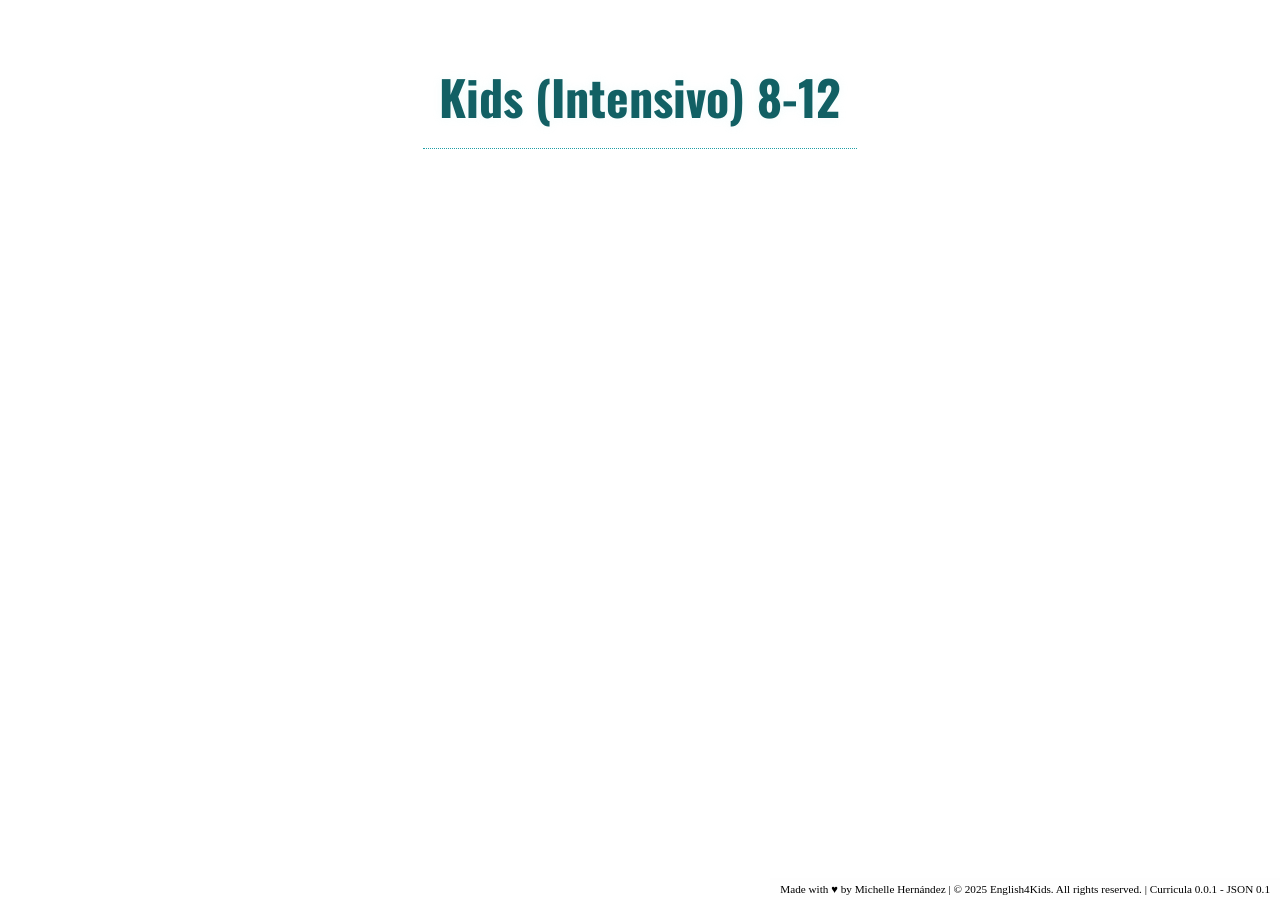
==== InteractiveCurriculaTest.html @ c6eb5cb0 "Add files via upload" ====
<!doctype html>
<html lang="en">
  <head>
    <meta charset="UTF-8" />
    <meta name="viewport" content="width=device-width, initial-scale=1.0" />
    <title>Interactive Curriculum Test</title>
    <link rel="stylesheet" href="InteractiveCurriculaTest.css" />
    <link rel="preconnect" href="https://fonts.googleapis.com" />
    <link rel="preconnect" href="https://fonts.gstatic.com" crossorigin="" />
    <link
      href="https://fonts.googleapis.com/css2?family=Oswald:wght@200..700&amp;family=Roboto+Flex:opsz,wght@8..144,100..1000&amp;family=Roboto+Serif:ital,opsz,wght@0,8..144,100..900;1,8..144,100..900&amp;display=swap"
      rel="stylesheet"
    />
  </head>
  <body>
    <div class="MainContainer">
      <h2 class="SyllabusTitle">Kids (Intensivo) 8-12</h2>
      <div class="levels-container expanded">
        <div class="levels-grid" id="levelsGrid">
          <!-- <button class="level-btn" data-level="0" onclick="opentopics()">
              Level 0
            </button>
            <button class="level-btn" data-level="1" onclick="opentopics()">
              Level 1
            </button>
            <button class="level-btn" data-level="2" onclick="opentopics()">
              Level 2
            </button>
            <button class="level-btn" data-level="3" onclick="opentopics()">
              Level 3
            </button>
            <button class="level-btn" data-level="4" onclick="opentopics()">
              Level 4
            </button>
            <button class="level-btn" data-level="5" onclick="opentopics()">
              Level 5
            </button>
            <button class="level-btn" data-level="6" onclick="opentopics()">
              Level 6
            </button>
            <button class="level-btn" data-level="7" onclick="opentopics()">
              Level 7
            </button>
            <button class="level-btn" data-level="8" onclick="opentopics()">
              Level 8
            </button>
            <button class="level-btn" data-level="9" onclick="opentopics()">
              Level 9
            </button>
            <button class="level-btn" data-level="10" onclick="opentopics()">
              Level 10
            </button>
            <button class="level-btn" data-level="11" onclick="opentopics()">
              Level 11
            </button>
            <button class="level-btn" data-level="12" onclick="opentopics()">
              Level 12
            </button> -->
        </div>

        <div class="Topics hidden" id="Topics">
          <!-- <h2 class="LevelTitle">Level #</h2>
            <div class="topicsSpace">
              <table>
                <tbody>
                  <tr>
                    <td
                      style="
                        font-family: Verdana;
                        border-bottom: 1px dotted #dcf8fa;
                        text-align: left;
                        padding: 1rem 0 0.2rem 10%;
                        font-size: 0.95rem;
                        font-weight: 600;
                        color: #126064;
                      "
                      align="left"
                    >
                      &#9989; Información Personal
                    </td>
                  </tr>
                  <tr>
                    <td
                      style="
                        font-family: Verdana;
                        font-weight: 500;
                        text-align: left;
                        padding: 0.3rem 0 1rem 20%;
                        border-bottom: 1px dotted #dcf8fa;
                        color: #044043;
                        font-size: 0.85rem;
                      "
                      align="left"
                    >
                      Hablar de sí mismo mencionando nombre, edad, gustos y
                      familia de manera natural.<br />
                    </td>
                  </tr>
                  <tr>
                    <td
                      style="
                        font-family: Verdana;
                        border-bottom: 1px dotted #dcf8fa;
                        text-align: left;
                        padding: 1rem 0 0.2rem 10%;
                        font-size: 0.95rem;
                        font-weight: 600;
                        color: #126064;
                      "
                      align="left"
                    >
                      &#9989; Vocabulario General/ Preguntas Básicas
                    </td>
                  </tr>
                  <tr>
                    <td
                      style="
                        font-family: Verdana;
                        font-weight: 500;
                        text-align: left;
                        padding: 0.3rem 0 1rem 20%;
                        border-bottom: 1px dotted #dcf8fa;
                        color: #044043;
                        font-size: 0.85rem;
                      "
                      align="left"
                    >
                      Ampliar palabras y expresiones para describir cosas y
                      hacer preguntas simples.<br />(What is your name? → ¿Cuál
                      es tu nombre?).
                    </td>
                  </tr>
                  <tr>
                    <td
                      style="
                        font-family: Verdana;
                        border-bottom: 1px dotted #dcf8fa;
                        text-align: left;
                        padding: 1rem 0 0.2rem 10%;
                        font-size: 0.95rem;
                        font-weight: 600;
                        color: #126064;
                      "
                      align="left"
                    >
                      &#9989; Verbo ser/estar (1ra persona)
                    </td>
                  </tr>
                  <tr>
                    <td
                      style="
                        font-family: Verdana;
                        font-weight: 500;
                        text-align: left;
                        padding: 0.3rem 0 1rem 20%;
                        border-bottom: 1px dotted #dcf8fa;
                        color: #044043;
                        font-size: 0.85rem;
                      "
                      align="left"
                    >
                      Hablar de uno mismo usando “am” para describirse o indicar
                      estados.<br />(I am happy → Estoy feliz).
                    </td>
                  </tr>
                </tbody>
              </table>
            </div>
            <button class="closeTopics" onclick="closeTopics()">X</button>
          </div> -->
        </div>
      </div>
    </div>
    <footer>
      Made with ♥ by Michelle Hernández | 
      © 2025 English4Kids. All rights reserved. | 
      <span id="version"></span>
    </footer>

    <script src="InteractiveCurriculaTest.js"></script>
    <script src="https://gleitz.github.io/midi-js-soundfonts/FluidR3_GM/kalimba-mp3.js"></script>
    <script>
      const NOTES = [
        "G4",
        "Ab4",
        "Bb4",
        "C5",
        "Db5",
        "Eb5",
        "F5",
        "G5",
        "Ab5",
        "Bb5",
        "C6",
        "Db6",
        "Eb6",
      ];

      function assignSoundsToLevels() {
        const buttons = document.querySelectorAll(".level-btn");
        const soundData = MIDI.Soundfont.kalimba;

        const totalButtons = buttons.length;
        const totalNotes = NOTES.length;

        buttons.forEach((btn, index) => {
          // Asignación de sonido: el último botón siempre recibe la última nota (Eb6)
          const noteIndex = totalNotes - totalButtons + index;
          const note = NOTES[noteIndex] || NOTES[NOTES.length - 1]; // si hay menos botones que notas, usar últimas notas

          if (!soundData[note]) {
            console.warn("Nota no encontrada:", note);
            return;
          }

          const audio = new Audio(soundData[note]);
          audio.volume = 0.2; // Bajamos el volumen al 30%

          btn.addEventListener("click", () => {
            audio.currentTime = 0;
            audio.play();
          });

          btn.addEventListener("mouseenter", () => {
            audio.currentTime = 0;
            audio.play();
          });
        });
      }

      window.addEventListener("load", assignSoundsToLevels);
    </script>
  </body>
</html>
---- InteractiveCurriculaTest.css ----
body {
  background-image: url("https://i.imgur.com/QnKuamC.gif");
  background-size: cover;
  background-repeat: no-repeat;
  background-position: top left ;
  background-attachment: fixed;
  display: flex;
  flex-direction: column;
  justify-content: center;
  align-items: center;
  margin: 0;
  padding: 0;
  height: 100vh;
  width: 100vw;
  overflow: hidden;
}


.MainContainer {
  background-color: rgba(255, 255, 255, 0.8);
  padding: 1rem;
  margin: 0;
  height: 90%;
  width: 95%; 
  display: flex;
  flex-direction: column;
  justify-content: flex-start;
  align-items: left;
  border-radius: 25px;
}

.SyllabusTitle {
  text-align: center;
  margin: 0 auto;
  font-family: Oswald;
  font-size: 3rem;
  color: #126064;
  text-shadow: 0 0 10px rgba(163, 225, 230, 0.15);
  font-weight: 800;
  padding: 1rem;
  border-bottom: 1px dotted #219fa6
}

.levels-container {
  /* background-color: rgba(255, 255, 255, 0.9); */
  margin: 0;
  border-radius: 15px;
  height: 90%;
  /* width: 95%; */
  display: flex;
  flex-direction: row;
  justify-content: flex-start;
  align-items: center;
  transition: all ease 0.5s;
}

.expanded {
  width: 100%;
  height: 100%;
  transition: all ease 0.5s;
}

.compressed {
  transition: all ease 0.5s;
  width: 68%;
  height: 100%;
}




/* --- GRID --- */
.levels-grid {
  padding: 0;
  margin: auto;
  display: flex;
  flex-wrap: nowrap;
  flex-direction: row;
  justify-content: space-evenly;
  align-items: center;
  /* overflow: hidden; */
  gap: 0;
  transition: all ease 0.5s;
  width: 100%;
  height: 100%;
}

/* --- BOTONES --- */
.level-btn {
  color: transparent;
  padding: 12px;
  cursor: pointer;
  border: none;
  font-weight: bold;
  width: 100%;
  height: 100%;
  transition: all ease 0.5s;
  background-color: var(--background-color);
  background-size: var(--background-size);
  background-position: var(--background-position);
  background-repeat: var(--background-repeat);
}

/* lo que todos los btns siempre llevan al haber hover */
.levels-grid .level-btn:hover {
  transition: all ease 0.3s;
  transform: scale(1.2);
  z-index: 1;
} 


.Topics {
  position: absolute;
  right:0;
  top: 5rem;
  width: 30%;
  min-width: 300px;
  max-width: 900px;
  height: 80%;
  background-color: rgba(255, 255, 255, 0.95);
  z-index: 2;
  display: flex;
  flex-direction: column;
  justify-content: flex-start;
  align-items: center;
  padding: 10px;
  overflow: hidden;
  transition: all ease 0.5s;
  border-radius: 25px 0 0 25px;
}

.in{
  animation: in 0.5s ease-in-out;
}

.out{
  animation: out 0.5s ease-in-out;
}

@keyframes in{
  0% {
    transform: translateX(100%);
  }
  100%{
    transform: translateX(0)
  }
}

@keyframes out{
  0% {
    transform: translateX(0);
  }
  100%{
    transform: translateX(100%)
  }
}
.topicsSpace {
  overflow: auto;
  width: 100%;
  height: 100%;
  transition: all ease-in-out 0.5s;
  background-color: rgb(226, 243, 244, 0.1);
  border-radius: 25px;
}

.closeTopics{
  margin: 0.5rem auto;
  padding: 1rem;
  border-radius: 10px;
  background-color: #126064;
  color: white;
  font-weight: bold;
  border: none;
  cursor: pointer;
  width: 100%;
  transition: all ease-in-out 0.5s;
}

.hidden {
  display: none
}

footer {
  background-color: #f8f8f830;
  padding: 5px 10px;
  bottom: 0px;
  right: 0;
  width: auto;
  margin: auto;
  position: absolute;
  font-size: 0.7rem;
  text-align: center;
}

/* =========================================== */
/* =============== TOPIC TABLE =============== */
/* ===========================================  */

.topicSpace table {
  width: 100%;
  border-collapse: collapse;
  margin: 1rem auto;
  padding: 0.5rem 1rem;
  overflow: auto;
  height: 100%;
}

.topicSpace table tr {
  width: 100%;
}

.LevelTitle{
  font-family: Oswald;
  font-size: 1.8rem;
  color: #126064;
  text-shadow: 0 0 10px rgba(163, 225, 230, 0.15);
  font-weight: 800;
  padding: 1rem;
  margin: 0;
}

.TopicName {
  font-family: Verdana;
  border-bottom: 1px dotted #dcf8fa;
  text-align: left;
  padding: 1rem 0.5rem 0.2rem;
  font-size: 0.95rem;
  font-weight: 600;
  color: #126064;  
}

.TopicsDescription {
  font-family: Verdana;
  font-weight: 500;
  text-align: left;
  padding: 0.3rem 0.3rem 1rem 10%;
  border-bottom: 1px dotted #dcf8fa;
  color: #044043;
  font-size: 0.85rem;
}

:root {
  --btn0: url("https://imgur.com/j9CaPwN.png");
  --btn1: url("https://imgur.com/q5LXS2J.png");
  --btn2: url("https://imgur.com/5u7Qqo9.png");
  --btn3: url("https://imgur.com/rTsmbKL.png");
  --btn4: url("https://imgur.com/xCwLOci.png");
  --btn5: url("https://imgur.com/s5oGV9W.png");
  --btn6: url("https://imgur.com/Xr7bLgI.png");
  --btn7: url("https://imgur.com/oERO7f5.png");
  --btn8: url("https://imgur.com/sSJkE46.png");
  --btn9: url("https://imgur.com/BvjCdrR.png");
  --btn10: url("https://imgur.com/kkkpF7y.png");
  --btn11: url("https://imgur.com/tqmGigX.png");
  --btn12: url("https://imgur.com/9Q0gy6W.png");

  --Hbtn0:  url("https://raw.githubusercontent.com/TheMichia/English4Kids/refs/heads/main/Levels-Hover/0.png");
  --Hbtn1:  url("https://raw.githubusercontent.com/TheMichia/English4Kids/refs/heads/main/Levels-Hover/1.png");
  --Hbtn2:  url("https://raw.githubusercontent.com/TheMichia/English4Kids/refs/heads/main/Levels-Hover/2.png");
  --Hbtn3:  url("https://raw.githubusercontent.com/TheMichia/English4Kids/refs/heads/main/Levels-Hover/3.png");
  --Hbtn4:  url("https://raw.githubusercontent.com/TheMichia/English4Kids/refs/heads/main/Levels-Hover/4.png");
  --Hbtn5:  url("https://raw.githubusercontent.com/TheMichia/English4Kids/refs/heads/main/Levels-Hover/5.png");
  --Hbtn6:  url("https://raw.githubusercontent.com/TheMichia/English4Kids/refs/heads/main/Levels-Hover/6.png");
  --Hbtn7:  url("https://raw.githubusercontent.com/TheMichia/English4Kids/refs/heads/main/Levels-Hover/7.png");
  --Hbtn8:  url("https://raw.githubusercontent.com/TheMichia/English4Kids/refs/heads/main/Levels-Hover/8.png");
  --Hbtn9:  url("https://raw.githubusercontent.com/TheMichia/English4Kids/refs/heads/main/Levels-Hover/9.png");
  --Hbtn10: url("https://raw.githubusercontent.com/TheMichia/English4Kids/refs/heads/main/Levels-Hover/10.png");
  --Hbtn11: url("https://raw.githubusercontent.com/TheMichia/English4Kids/refs/heads/main/Levels-Hover/11.png");
  --Hbtn12: url("https://raw.githubusercontent.com/TheMichia/English4Kids/refs/heads/main/Levels-Hover/12.png");


  
  --background-color: transparent;
  --background-size: 100%;
  --background-position: center;
  --background-repeat: no-repeat;

}

/* --- COLORES CICLADOS CADA 5 BOTONES --- */
.levels-grid .level-btn:nth-child(13n + 1) {
  background-image: var(--btn0);
}

.levels-grid .level-btn:nth-child(13n + 2) {
    background-image: var(--btn1);
}

.levels-grid .level-btn:nth-child(13n + 3) {
    background-image: var(--btn2);
}

.levels-grid .level-btn:nth-child(13n + 4) {
    background-image: var(--btn3);
}

.levels-grid .level-btn:nth-child(13n + 5) {
    background-image: var(--btn4);
}

.levels-grid .level-btn:nth-child(13n + 6) {
    background-image: var(--btn5);
}

.levels-grid .level-btn:nth-child(13n + 7) {
    background-image: var(--btn6);
}

.levels-grid .level-btn:nth-child(13n + 8) {
    background-image: var(--btn7);
}

.levels-grid .level-btn:nth-child(13n + 9) {
    background-image: var(--btn8);
}

.levels-grid .level-btn:nth-child(13n + 10) {
    background-image: var(--btn9);
}

.levels-grid .level-btn:nth-child(13n + 11) {
    background-image: var(--btn10);
}

.levels-grid .level-btn:nth-child(13n + 12) {
    background-image: var(--btn11);
}

.levels-grid .level-btn:nth-child(13n + 13) {
    background-image: var(--btn12)
}

/* ===========HOVER */


.levels-grid .level-btn:nth-child(13n + 1):hover {
  background-image: var(--Hbtn0);
}

.levels-grid .level-btn:nth-child(13n + 2):hover {
  background-image: var(--Hbtn1);
}

.levels-grid .level-btn:nth-child(13n + 3):hover {
  background-image: var(--Hbtn2);
}

.levels-grid .level-btn:nth-child(13n + 4):hover {
  background-image: var(--Hbtn3);
}

.levels-grid .level-btn:nth-child(13n + 5):hover {
  background-image: var(--Hbtn4);
}

.levels-grid .level-btn:nth-child(13n + 6):hover {
  background-image: var(--Hbtn5);
}

.levels-grid .level-btn:nth-child(13n + 7):hover {
  background-image: var(--Hbtn6);
}

.levels-grid .level-btn:nth-child(13n + 8):hover {
  background-image: var(--Hbtn7);
}

.levels-grid .level-btn:nth-child(13n + 9):hover {
  background-image: var(--Hbtn8);
}

.levels-grid .level-btn:nth-child(13n + 10):hover {
  background-image: var(--Hbtn9);
}

.levels-grid .level-btn:nth-child(13n + 11):hover {
  background-image: var(--Hbtn10);
}

.levels-grid .level-btn:nth-child(13n + 12):hover {
  background-image: var(--Hbtn11);
}

.levels-grid .level-btn:nth-child(13n + 13):hover {
  background-image: var(--Hbtn12);
}
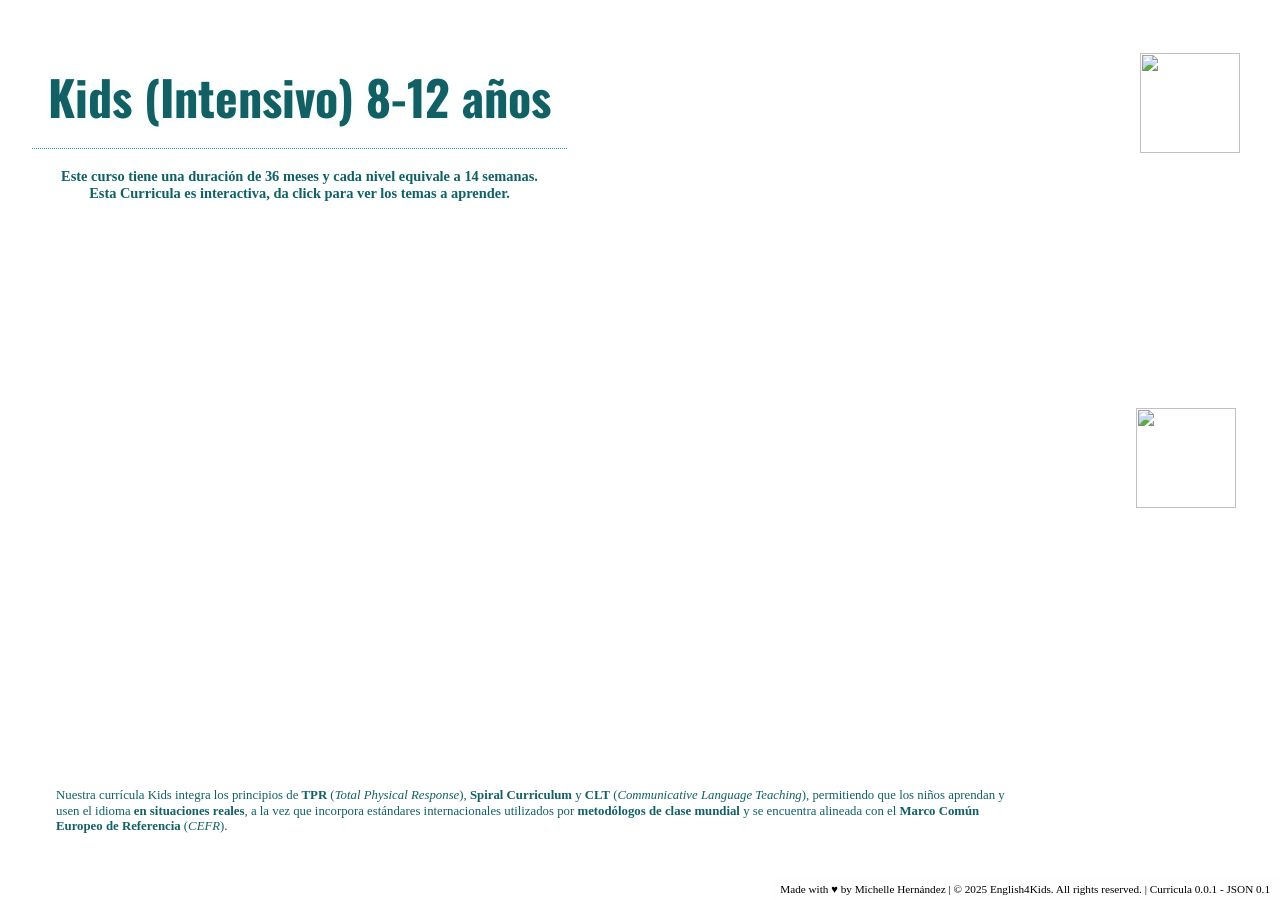
==== commit 50eb7dbd: "Update InteractiveCurriculaTest.html" ====
--- a/InteractiveCurriculaTest.html
+++ b/InteractiveCurriculaTest.html
@@ -14,166 +14,47 @@
   </head>
   <body>
     <div class="MainContainer">
-      <h2 class="SyllabusTitle">Kids (Intensivo) 8-12</h2>
+      <div class="header">
+       
+        <div class="HEaderText">
+          <h2 class="SyllabusTitle">Kids (Intensivo) 8-12 años</h2>
+          <h4>
+            Este curso tiene una duración de 36 meses y cada nivel equivale a 14
+            semanas.<br />Esta Curricula es interactiva, da click para ver los
+            temas a aprender.
+          </h4>
+        </div>
+        <img
+          src="https://raw.githubusercontent.com/TheMichia/database/refs/heads/main/logos/Logo_0000_english4kids-vector.png"
+        />
+      </div>
+
       <div class="levels-container expanded">
-        <div class="levels-grid" id="levelsGrid">
-          <!-- <button class="level-btn" data-level="0" onclick="opentopics()">
-              Level 0
-            </button>
-            <button class="level-btn" data-level="1" onclick="opentopics()">
-              Level 1
-            </button>
-            <button class="level-btn" data-level="2" onclick="opentopics()">
-              Level 2
-            </button>
-            <button class="level-btn" data-level="3" onclick="opentopics()">
-              Level 3
-            </button>
-            <button class="level-btn" data-level="4" onclick="opentopics()">
-              Level 4
-            </button>
-            <button class="level-btn" data-level="5" onclick="opentopics()">
-              Level 5
-            </button>
-            <button class="level-btn" data-level="6" onclick="opentopics()">
-              Level 6
-            </button>
-            <button class="level-btn" data-level="7" onclick="opentopics()">
-              Level 7
-            </button>
-            <button class="level-btn" data-level="8" onclick="opentopics()">
-              Level 8
-            </button>
-            <button class="level-btn" data-level="9" onclick="opentopics()">
-              Level 9
-            </button>
-            <button class="level-btn" data-level="10" onclick="opentopics()">
-              Level 10
-            </button>
-            <button class="level-btn" data-level="11" onclick="opentopics()">
-              Level 11
-            </button>
-            <button class="level-btn" data-level="12" onclick="opentopics()">
-              Level 12
-            </button> -->
+        <div class="levels-grid" id="levelsGrid"></div>
+        <div class="ready4Masters">
+          <img
+            src="https://raw.githubusercontent.com/TheMichia/English4Kids/refs/heads/main/Levels/Ready4KidsMasters.png"
+          />
         </div>
-
-        <div class="Topics hidden" id="Topics">
-          <!-- <h2 class="LevelTitle">Level #</h2>
-            <div class="topicsSpace">
-              <table>
-                <tbody>
-                  <tr>
-                    <td
-                      style="
-                        font-family: Verdana;
-                        border-bottom: 1px dotted #dcf8fa;
-                        text-align: left;
-                        padding: 1rem 0 0.2rem 10%;
-                        font-size: 0.95rem;
-                        font-weight: 600;
-                        color: #126064;
-                      "
-                      align="left"
-                    >
-                      &#9989; Información Personal
-                    </td>
-                  </tr>
-                  <tr>
-                    <td
-                      style="
-                        font-family: Verdana;
-                        font-weight: 500;
-                        text-align: left;
-                        padding: 0.3rem 0 1rem 20%;
-                        border-bottom: 1px dotted #dcf8fa;
-                        color: #044043;
-                        font-size: 0.85rem;
-                      "
-                      align="left"
-                    >
-                      Hablar de sí mismo mencionando nombre, edad, gustos y
-                      familia de manera natural.<br />
-                    </td>
-                  </tr>
-                  <tr>
-                    <td
-                      style="
-                        font-family: Verdana;
-                        border-bottom: 1px dotted #dcf8fa;
-                        text-align: left;
-                        padding: 1rem 0 0.2rem 10%;
-                        font-size: 0.95rem;
-                        font-weight: 600;
-                        color: #126064;
-                      "
-                      align="left"
-                    >
-                      &#9989; Vocabulario General/ Preguntas Básicas
-                    </td>
-                  </tr>
-                  <tr>
-                    <td
-                      style="
-                        font-family: Verdana;
-                        font-weight: 500;
-                        text-align: left;
-                        padding: 0.3rem 0 1rem 20%;
-                        border-bottom: 1px dotted #dcf8fa;
-                        color: #044043;
-                        font-size: 0.85rem;
-                      "
-                      align="left"
-                    >
-                      Ampliar palabras y expresiones para describir cosas y
-                      hacer preguntas simples.<br />(What is your name? → ¿Cuál
-                      es tu nombre?).
-                    </td>
-                  </tr>
-                  <tr>
-                    <td
-                      style="
-                        font-family: Verdana;
-                        border-bottom: 1px dotted #dcf8fa;
-                        text-align: left;
-                        padding: 1rem 0 0.2rem 10%;
-                        font-size: 0.95rem;
-                        font-weight: 600;
-                        color: #126064;
-                      "
-                      align="left"
-                    >
-                      &#9989; Verbo ser/estar (1ra persona)
-                    </td>
-                  </tr>
-                  <tr>
-                    <td
-                      style="
-                        font-family: Verdana;
-                        font-weight: 500;
-                        text-align: left;
-                        padding: 0.3rem 0 1rem 20%;
-                        border-bottom: 1px dotted #dcf8fa;
-                        color: #044043;
-                        font-size: 0.85rem;
-                      "
-                      align="left"
-                    >
-                      Hablar de uno mismo usando “am” para describirse o indicar
-                      estados.<br />(I am happy → Estoy feliz).
-                    </td>
-                  </tr>
-                </tbody>
-              </table>
-            </div>
-            <button class="closeTopics" onclick="closeTopics()">X</button>
-          </div> -->
-        </div>
+        <div class="Topics hidden" id="Topics"></div>
+      </div>
+      <div class="Guarantee">
+        <p>
+          Nuestra currícula Kids integra los principios de <b>TPR</b> (<i
+            >Total Physical Response</i
+          >), <b>Spiral Curriculum</b> y <b>CLT</b> (<i
+            >Communicative Language Teaching</i
+          >), permitiendo que los niños aprendan y usen el idioma
+          <b>en situaciones reales</b>, a la vez que incorpora estándares
+          internacionales utilizados por <b>metodólogos de clase mundial</b> y
+          se encuentra alineada con el
+          <b>Marco Común Europeo de Referencia </b>(<i>CEFR</i>).
+        </p>
       </div>
     </div>
     <footer>
-      Made with ♥ by Michelle Hernández | 
-      © 2025 English4Kids. All rights reserved. | 
+      Made with ♥ by Michelle Hernández | © 2025 English4Kids. All rights
+      reserved. |
       <span id="version"></span>
     </footer>
 
--- a/InteractiveCurriculaTest.css
+++ b/InteractiveCurriculaTest.css
@@ -2,7 +2,7 @@
   background-image: url("https://i.imgur.com/QnKuamC.gif");
   background-size: cover;
   background-repeat: no-repeat;
-  background-position: top left ;
+  background-position: top left;
   background-attachment: fixed;
   display: flex;
   flex-direction: column;
@@ -21,12 +21,95 @@
   padding: 1rem;
   margin: 0;
   height: 90%;
-  width: 95%; 
+  width: 95%;
   display: flex;
   flex-direction: column;
   justify-content: flex-start;
-  align-items: left;
+  align-items: flex-start;
   border-radius: 25px;
+}
+
+.header {
+  display: flex;
+  flex-direction: row;
+  justify-content: space-between;
+  align-items: flex-start;
+  gap: 2rem;
+  width:100%;
+  
+}
+
+.HEaderText {
+  text-align: center;
+  /* margin: 0 auto */
+}
+
+.HEaderText h4 {
+  font-family: Verdana;
+  font-size: 0.9rem;
+  color: #126064;
+  text-shadow: 0 0 10px rgba(163, 225, 230, 0.15);
+  font-weight: 600
+}
+
+.MainContainer img {
+  height: 100px;
+  width: 100px;
+  margin: 0.5rem 0.5rem 0 0;
+}
+
+
+.CEFRTitle {
+  font-family: Oswald;
+  font-size: 1.2rem;
+  color: #126064;
+  text-shadow: 0 0 10px rgb(90, 146, 150, 0.15);
+  font-weight: 800;
+  padding: 0.5rem;
+  border-bottom: 1px dotted #219fa6;
+}
+
+.CEFR-Table td {
+  font-family: Verdana;
+  font-size: 1rem;
+  color: #126064;
+  font-weight: 600;
+  padding: 0.5rem;
+  text-align: center;
+  border-bottom: 1px dotted #bbdcdd;
+  border-collapse: collapse;
+}
+
+.CEFRDesc {
+  font-family: Verdana;
+  font-size: 0.9rem;
+  color: #126064;
+  font-weight: 500;
+  padding: 0 0.5rem;
+  text-align: left
+}
+
+
+.Guarantee {
+  /* position: absolute; */
+  /* bottom: 3rem;
+  left: 3rem; */
+  width: 80%;
+  max-width: 90%;
+  max-height: 20%;
+  background-color: rgba(255, 255, 255, 0.8);
+  border-radius: 25px;
+  padding: 0.5rem 1.5rem;
+  text-align: left;
+  font-family: Verdana;
+  font-size: 0.8rem;
+  color: #126064;
+  line-height: 1.2;
+  font-weight: 500;
+  /* z-index: 2; */
+
+
+
 }
 
 .SyllabusTitle {
@@ -52,6 +135,7 @@
   justify-content: flex-start;
   align-items: center;
   transition: all ease 0.5s;
+  z-index: 1;
 }
 
 .expanded {
@@ -65,9 +149,6 @@
   width: 68%;
   height: 100%;
 }
-
-
-
 
 /* --- GRID --- */
 .levels-grid {
@@ -87,18 +168,33 @@
 
 /* --- BOTONES --- */
 .level-btn {
-  color: transparent;
+  color: #126064;
+  font-family: Oswald;
+  font-size: 1rem;
   padding: 12px;
   cursor: pointer;
   border: none;
   font-weight: bold;
   width: 100%;
   height: 100%;
+  max-width: calc(100vw/12);
   transition: all ease 0.5s;
   background-color: var(--background-color);
   background-size: var(--background-size);
   background-position: var(--background-position);
   background-repeat: var(--background-repeat);
+  display: flex;
+  justify-content: flex-end;
+  align-items: flex-end;
+}
+
+.ready4Masters{
+  position:absolute;
+  top: 25rem;
+  right: 8rem;
+  width: 1rem;
+  margin-bottom: 3rem;
+  height: 1rem;
 }
 
 /* lo que todos los btns siempre llevan al haber hover */
@@ -106,12 +202,32 @@
   transition: all ease 0.3s;
   transform: scale(1.2);
   z-index: 1;
-} 
-
+}
+
+.levels-grid .level-btn:focus {
+  transform: scale(1.2);
+  z-index: 1;
+  border: none;
+  animation: pulse 1s infinite;
+}
+
+@keyframes pulse {
+  0% {
+    transform: scale(1.2);
+  }
+
+  50% {
+    transform: scale(1.3);
+  }
+
+  100% {
+    transform: scale(1.2)
+  }
+}
 
 .Topics {
   position: absolute;
-  right:0;
+  right: 0;
   top: 5rem;
   width: 30%;
   min-width: 300px;
@@ -129,31 +245,34 @@
   border-radius: 25px 0 0 25px;
 }
 
-.in{
+.in {
   animation: in 0.5s ease-in-out;
 }
 
-.out{
+.out {
   animation: out 0.5s ease-in-out;
 }
 
-@keyframes in{
+@keyframes in {
   0% {
     transform: translateX(100%);
   }
-  100%{
+
+  100% {
     transform: translateX(0)
   }
 }
 
-@keyframes out{
+@keyframes out {
   0% {
     transform: translateX(0);
   }
-  100%{
+
+  100% {
     transform: translateX(100%)
   }
 }
+
 .topicsSpace {
   overflow: auto;
   width: 100%;
@@ -163,7 +282,7 @@
   border-radius: 25px;
 }
 
-.closeTopics{
+.closeTopics {
   margin: 0.5rem auto;
   padding: 1rem;
   border-radius: 10px;
@@ -209,7 +328,7 @@
   width: 100%;
 }
 
-.LevelTitle{
+.LevelTitle {
   font-family: Oswald;
   font-size: 1.8rem;
   color: #126064;
@@ -217,6 +336,17 @@
   font-weight: 800;
   padding: 1rem;
   margin: 0;
+}
+
+.LevelSubtitle {
+  font-family: Verdana;
+  font-size: 0.95rem;
+  color: #1b5c5f;
+  text-shadow: 0 0 10px rgb(77, 124, 128, 0.15);
+  font-weight: 600;
+  padding: 0.5rem;
+  margin: 0;
+  border-bottom: 1px dotted #92ced3;
 }
 
 .TopicName {
@@ -226,7 +356,7 @@
   padding: 1rem 0.5rem 0.2rem;
   font-size: 0.95rem;
   font-weight: 600;
-  color: #126064;  
+  color: #126064;
 }
 
 .TopicsDescription {
@@ -240,36 +370,36 @@
 }
 
 :root {
-  --btn0: url("https://imgur.com/j9CaPwN.png");
-  --btn1: url("https://imgur.com/q5LXS2J.png");
-  --btn2: url("https://imgur.com/5u7Qqo9.png");
-  --btn3: url("https://imgur.com/rTsmbKL.png");
-  --btn4: url("https://imgur.com/xCwLOci.png");
-  --btn5: url("https://imgur.com/s5oGV9W.png");
-  --btn6: url("https://imgur.com/Xr7bLgI.png");
-  --btn7: url("https://imgur.com/oERO7f5.png");
-  --btn8: url("https://imgur.com/sSJkE46.png");
-  --btn9: url("https://imgur.com/BvjCdrR.png");
-  --btn10: url("https://imgur.com/kkkpF7y.png");
-  --btn11: url("https://imgur.com/tqmGigX.png");
-  --btn12: url("https://imgur.com/9Q0gy6W.png");
-
-  --Hbtn0:  url("https://raw.githubusercontent.com/TheMichia/English4Kids/refs/heads/main/Levels-Hover/0.png");
-  --Hbtn1:  url("https://raw.githubusercontent.com/TheMichia/English4Kids/refs/heads/main/Levels-Hover/1.png");
-  --Hbtn2:  url("https://raw.githubusercontent.com/TheMichia/English4Kids/refs/heads/main/Levels-Hover/2.png");
-  --Hbtn3:  url("https://raw.githubusercontent.com/TheMichia/English4Kids/refs/heads/main/Levels-Hover/3.png");
-  --Hbtn4:  url("https://raw.githubusercontent.com/TheMichia/English4Kids/refs/heads/main/Levels-Hover/4.png");
-  --Hbtn5:  url("https://raw.githubusercontent.com/TheMichia/English4Kids/refs/heads/main/Levels-Hover/5.png");
-  --Hbtn6:  url("https://raw.githubusercontent.com/TheMichia/English4Kids/refs/heads/main/Levels-Hover/6.png");
-  --Hbtn7:  url("https://raw.githubusercontent.com/TheMichia/English4Kids/refs/heads/main/Levels-Hover/7.png");
-  --Hbtn8:  url("https://raw.githubusercontent.com/TheMichia/English4Kids/refs/heads/main/Levels-Hover/8.png");
-  --Hbtn9:  url("https://raw.githubusercontent.com/TheMichia/English4Kids/refs/heads/main/Levels-Hover/9.png");
+  --btn0: url("https://raw.githubusercontent.com/TheMichia/English4Kids/e2e6d3c9611d96f1e8fe30ca4f744d02cc2083ee/Levels/0.svg");
+  --btn1: url("https://raw.githubusercontent.com/TheMichia/English4Kids/e2e6d3c9611d96f1e8fe30ca4f744d02cc2083ee/Levels/1.svg");
+  --btn2: url("https://raw.githubusercontent.com/TheMichia/English4Kids/e2e6d3c9611d96f1e8fe30ca4f744d02cc2083ee/Levels/2.svg");
+  --btn3: url("https://raw.githubusercontent.com/TheMichia/English4Kids/e2e6d3c9611d96f1e8fe30ca4f744d02cc2083ee/Levels/3.svg");
+  --btn4: url("https://raw.githubusercontent.com/TheMichia/English4Kids/e2e6d3c9611d96f1e8fe30ca4f744d02cc2083ee/Levels/4.svg");
+  --btn5: url("https://raw.githubusercontent.com/TheMichia/English4Kids/e2e6d3c9611d96f1e8fe30ca4f744d02cc2083ee/Levels/5.svg");
+  --btn6: url("https://raw.githubusercontent.com/TheMichia/English4Kids/e2e6d3c9611d96f1e8fe30ca4f744d02cc2083ee/Levels/6.svg");
+  --btn7: url("https://raw.githubusercontent.com/TheMichia/English4Kids/e2e6d3c9611d96f1e8fe30ca4f744d02cc2083ee/Levels/7.svg");
+  --btn8: url("https://raw.githubusercontent.com/TheMichia/English4Kids/e2e6d3c9611d96f1e8fe30ca4f744d02cc2083ee/Levels/8.svg");
+  --btn9: url("https://raw.githubusercontent.com/TheMichia/English4Kids/e2e6d3c9611d96f1e8fe30ca4f744d02cc2083ee/Levels/9.svg");
+  --btn10: url("https://raw.githubusercontent.com/TheMichia/English4Kids/49ab6c5a1cbdcfa675c471742c64e575b9a91640/Levels/10.svg");
+  --btn11: url("https://raw.githubusercontent.com/TheMichia/English4Kids/e2e6d3c9611d96f1e8fe30ca4f744d02cc2083ee/Levels/11.svg");
+  --btn12: url("https://raw.githubusercontent.com/TheMichia/English4Kids/e2e6d3c9611d96f1e8fe30ca4f744d02cc2083ee/Levels/12.svg");
+
+  --Hbtn0: url("https://raw.githubusercontent.com/TheMichia/English4Kids/refs/heads/main/Levels-Hover/0.png");
+  --Hbtn1: url("https://raw.githubusercontent.com/TheMichia/English4Kids/refs/heads/main/Levels-Hover/1.png");
+  --Hbtn2: url("https://raw.githubusercontent.com/TheMichia/English4Kids/refs/heads/main/Levels-Hover/2.png");
+  --Hbtn3: url("https://raw.githubusercontent.com/TheMichia/English4Kids/refs/heads/main/Levels-Hover/3.png");
+  --Hbtn4: url("https://raw.githubusercontent.com/TheMichia/English4Kids/refs/heads/main/Levels-Hover/4.png");
+  --Hbtn5: url("https://raw.githubusercontent.com/TheMichia/English4Kids/refs/heads/main/Levels-Hover/5.png");
+  --Hbtn6: url("https://raw.githubusercontent.com/TheMichia/English4Kids/refs/heads/main/Levels-Hover/6.png");
+  --Hbtn7: url("https://raw.githubusercontent.com/TheMichia/English4Kids/refs/heads/main/Levels-Hover/7.png");
+  --Hbtn8: url("https://raw.githubusercontent.com/TheMichia/English4Kids/refs/heads/main/Levels-Hover/8.png");
+  --Hbtn9: url("https://raw.githubusercontent.com/TheMichia/English4Kids/refs/heads/main/Levels-Hover/9.png");
   --Hbtn10: url("https://raw.githubusercontent.com/TheMichia/English4Kids/refs/heads/main/Levels-Hover/10.png");
   --Hbtn11: url("https://raw.githubusercontent.com/TheMichia/English4Kids/refs/heads/main/Levels-Hover/11.png");
   --Hbtn12: url("https://raw.githubusercontent.com/TheMichia/English4Kids/refs/heads/main/Levels-Hover/12.png");
 
 
-  
+
   --background-color: transparent;
   --background-size: 100%;
   --background-position: center;
@@ -283,55 +413,56 @@
 }
 
 .levels-grid .level-btn:nth-child(13n + 2) {
-    background-image: var(--btn1);
+  background-image: var(--btn1);
 }
 
 .levels-grid .level-btn:nth-child(13n + 3) {
-    background-image: var(--btn2);
+  background-image: var(--btn2);
+
 }
 
 .levels-grid .level-btn:nth-child(13n + 4) {
-    background-image: var(--btn3);
+  background-image: var(--btn3);
 }
 
 .levels-grid .level-btn:nth-child(13n + 5) {
-    background-image: var(--btn4);
+  background-image: var(--btn4);
 }
 
 .levels-grid .level-btn:nth-child(13n + 6) {
-    background-image: var(--btn5);
+  background-image: var(--btn5);
 }
 
 .levels-grid .level-btn:nth-child(13n + 7) {
-    background-image: var(--btn6);
+  background-image: var(--btn6);
 }
 
 .levels-grid .level-btn:nth-child(13n + 8) {
-    background-image: var(--btn7);
+  background-image: var(--btn7);
 }
 
 .levels-grid .level-btn:nth-child(13n + 9) {
-    background-image: var(--btn8);
+  background-image: var(--btn8);
 }
 
 .levels-grid .level-btn:nth-child(13n + 10) {
-    background-image: var(--btn9);
+  background-image: var(--btn9);
 }
 
 .levels-grid .level-btn:nth-child(13n + 11) {
-    background-image: var(--btn10);
+  background-image: var(--btn10);
 }
 
 .levels-grid .level-btn:nth-child(13n + 12) {
-    background-image: var(--btn11);
+  background-image: var(--btn11);
 }
 
 .levels-grid .level-btn:nth-child(13n + 13) {
-    background-image: var(--btn12)
+  background-image: var(--btn12)
 }
 
 /* ===========HOVER */
-
+/* 
 
 .levels-grid .level-btn:nth-child(13n + 1):hover {
   background-image: var(--Hbtn0);
@@ -383,4 +514,4 @@
 
 .levels-grid .level-btn:nth-child(13n + 13):hover {
   background-image: var(--Hbtn12);
-}
+} */
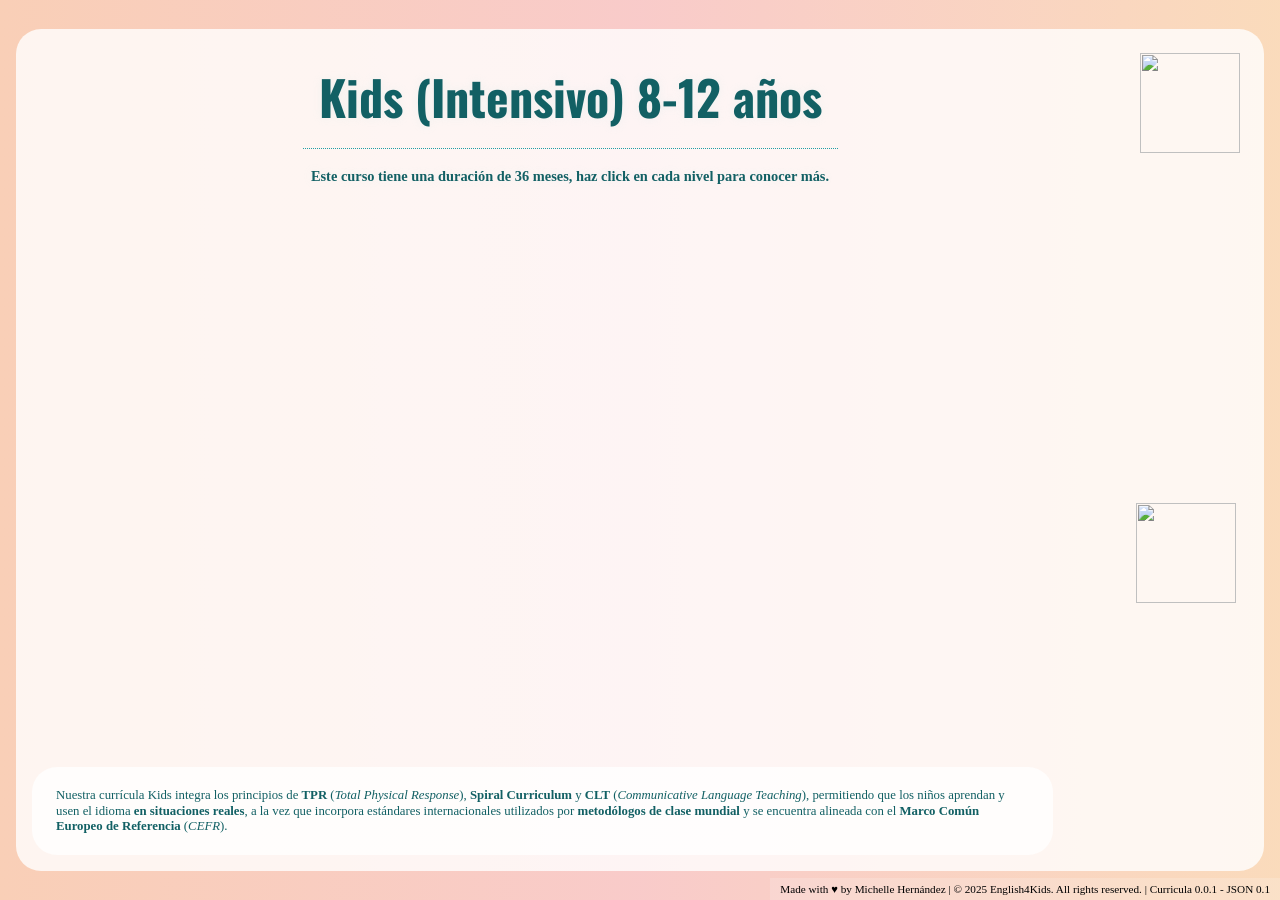
==== commit b7e6b8de: "Update InteractiveCurriculaTest.html" ====
--- a/InteractiveCurriculaTest.html
+++ b/InteractiveCurriculaTest.html
@@ -13,15 +13,15 @@
     />
   </head>
   <body>
-    <div class="MainContainer">
+    <div class="overlay"><p>Esta Curricula es interactiva,<br> haz click en los niveles para ver los
+    temas a aprender.</p></div>
+    <div class="MainContainer" id="MainContainer">
       <div class="header">
        
         <div class="HEaderText">
           <h2 class="SyllabusTitle">Kids (Intensivo) 8-12 años</h2>
           <h4>
-            Este curso tiene una duración de 36 meses y cada nivel equivale a 14
-            semanas.<br />Esta Curricula es interactiva, da click para ver los
-            temas a aprender.
+            Este curso tiene una duración de 36 meses, haz click en cada nivel para conocer más.
           </h4>
         </div>
         <img
--- a/InteractiveCurriculaTest.css
+++ b/InteractiveCurriculaTest.css
@@ -1,9 +1,13 @@
 body {
-  background-image: url("https://i.imgur.com/QnKuamC.gif");
-  background-size: cover;
+  /* background-image: url("https://i.imgur.com/QnKuamC.gif"); */
+  /* background-size: cover;
   background-repeat: no-repeat;
   background-position: top left;
-  background-attachment: fixed;
+  background-attachment: fixed; */
+
+  background: linear-gradient(270deg,   #1CA5AB50,  #94C12150,  #F08C2850,  #EB595550,  #EC661950);
+  background-size: 200% 200%; 
+  animation: gradientMove 1s linear infinite;
   display: flex;
   flex-direction: column;
   justify-content: center;
@@ -16,6 +20,64 @@
 }
 
 
+.overlay {
+  z-index: 999;
+  height: 100%;
+  width: 100%;
+  position: absolute;
+  top: 0;
+  left: 0;
+  justify-content: center;
+  align-items: center;
+  display: flex;
+  font-family: Oswald;
+  font-size: 2rem;
+  color: #126064;
+  text-shadow: 0 0 10px rgb(27, 72, 75, 0.15);
+  font-weight: 800;
+  animation: fadeOut 3s ease-in-out forwards;
+
+}
+
+@keyframes fadeOut {
+  0% {
+    opacity: 1;
+    background-color: rgb(206, 222, 222, 1);
+  }
+
+  25% {
+
+    background-color: rgb(206, 222, 222, 0.7);
+  }
+
+  50% {
+
+    background-color: rgb(206, 222, 222, 0.9);
+  }
+
+  75% {
+
+    background-color: rgb(206, 222, 222, 0.5);
+  }
+
+  90% {
+    opacity: 1;
+  }
+
+  100% {
+    opacity: 0;
+    display: none;
+    background-color: rgb(206, 222, 222, 1);
+  }
+}
+
+.overlay p {
+  text-align: center;
+  margin: 0 auto;
+  padding: 0 20%;
+
+}
+
 .MainContainer {
   background-color: rgba(255, 255, 255, 0.8);
   padding: 1rem;
@@ -32,14 +94,31 @@
 .header {
   display: flex;
   flex-direction: row;
+  /* justify-content: space-evenly; */
   justify-content: space-between;
+  /* justify-content: center; */
   align-items: flex-start;
   gap: 2rem;
-  width:100%;
-  
+  width: 100%;
+  padding: 0 0 0 0%;
+  margin: 0;
+
+}
+
+.SyllabusTitle {
+  text-align: center;
+  font-family: Oswald;
+  margin: 0 auto;
+  font-size: 3rem;
+  color: #126064;
+  text-shadow: 0 0 10px rgba(163, 225, 230, 0.15);
+  font-weight: 800;
+  padding: 1rem;
+  border-bottom: 1px dotted #219fa6
 }
 
 .HEaderText {
+  margin: 0 auto;
   text-align: center;
   /* margin: 0 auto */
 }
@@ -65,8 +144,10 @@
   color: #126064;
   text-shadow: 0 0 10px rgb(90, 146, 150, 0.15);
   font-weight: 800;
-  padding: 0.5rem;
+  padding: 0;
   border-bottom: 1px dotted #219fa6;
+  text-align: center;
+  margin: 0;
 }
 
 .CEFR-Table td {
@@ -86,9 +167,20 @@
   color: #126064;
   font-weight: 500;
   padding: 0 0.5rem;
-  text-align: left
-}
-
+  text-align: left;
+  margin-bottom: 1.5rem;
+}
+
+.CEFRDur {
+  font-family: Verdana;
+  font-size: 0.9rem;
+  color: #126064;
+  text-align: center;
+  font-weight: bold;
+  padding: 0rem;
+  margin: 0 auto 1rem;
+
+}
 
 .Guarantee {
   /* position: absolute; */
@@ -107,21 +199,6 @@
   line-height: 1.2;
   font-weight: 500;
   /* z-index: 2; */
-
-
-
-}
-
-.SyllabusTitle {
-  text-align: center;
-  margin: 0 auto;
-  font-family: Oswald;
-  font-size: 3rem;
-  color: #126064;
-  text-shadow: 0 0 10px rgba(163, 225, 230, 0.15);
-  font-weight: 800;
-  padding: 1rem;
-  border-bottom: 1px dotted #219fa6
 }
 
 .levels-container {
@@ -188,9 +265,9 @@
   align-items: flex-end;
 }
 
-.ready4Masters{
-  position:absolute;
-  top: 25rem;
+.ready4Masters {
+  position: absolute;
+  top: 55%;
   right: 8rem;
   width: 1rem;
   margin-bottom: 3rem;
@@ -246,11 +323,11 @@
 }
 
 .in {
-  animation: in 0.5s ease-in-out;
+  animation: in 0.3s ease-in;
 }
 
 .out {
-  animation: out 0.5s ease-in-out;
+  animation: out 0.3s ease-out;
 }
 
 @keyframes in {
@@ -328,14 +405,199 @@
   width: 100%;
 }
 
+.titlediv {
+  margin: 0 auto;
+  justify-content: center;
+  align-items: center;
+  display: flex;
+  flex-direction: column;
+  width: 100%;
+
+}
+
 .LevelTitle {
   font-family: Oswald;
   font-size: 1.8rem;
   color: #126064;
   text-shadow: 0 0 10px rgba(163, 225, 230, 0.15);
   font-weight: 800;
-  padding: 1rem;
+  padding: 0rem;
+  margin: 0.5rem auto 1rem;
+  text-align: center;
+}
+
+.filterwarning h3 {
+  font-family: Verdana;
+  font-size: 0.95rem;
+  color: #126064;
+  text-shadow: 0 0 10px rgb(95, 48, 48, 0.15);
+  font-weight: 600;
+  padding: 0.5rem 1rem;
+  margin: 0.5rem auto 0;
+  text-align: center;
+  background-color: #f5ffff;
+  border-radius: 15px;
+}
+
+.filterwarning button {
+  font-family: Verdana;
+  font-size: 0.75rem;
+  color: #ffffff;
+  text-shadow: 0 0 10px rgba(163, 225, 230, 0.15);
+  font-weight: 600;
+  padding: 0.7rem;
   margin: 0;
+  text-align: center;
+  border: none;
+  width: auto;
+  max-width: 120px;
+  height: 50px;
+  background-color: #126064;
+  box-shadow: 0 3px 7px rgb(0, 63, 66, 0.1);
+  cursor: pointer;
+  position: absolute;
+  top: 3.5rem;
+  right: 0;
+  border-radius: 25px 0 0 25px;
+}
+
+/* contains filter explatanation white back holder */
+.FilterExpl {
+  /* margin: auto; */
+  background-color: #f5ffff;
+  border-radius: 25px;
+  padding: 1.7rem;
+  z-index: 999;
+  width: 70%;
+  max-width: 1000px;
+  min-width: 10%;
+  height: auto;
+  animation: fadepopIn 0.3s ease-in forwards;
+}
+
+.FilterExplbefore {
+  position: absolute;
+  top: 0;
+  left: 0;
+  width: 100%;
+  height: 100%;
+  background-size: 100%;
+  background-color: rgba(0, 0, 0, 0.5);
+  z-index: 2;
+  /* border-radius: 25px; */
+  animation: fadein 0.3s ease-in forwards;
+  justify-items: center;
+  align-content: center;
+}
+
+.FilterExpl h1 {
+  font-family: Oswald;
+  font-size: 2rem;
+  color: #126064;
+  font-weight: 800;
+  padding: 0.5rem 1rem 0;
+  margin: 0 auto;
+  text-align: center;
+}
+
+.Filtercontent {
+  display: flex;
+  flex-direction: column;
+  justify-content: center;
+  align-items: center;
+  height: 100%;
+  width: 100%;
+  margin: auto;
+}
+
+.FilterExpl p {
+  font-family: Roboto Flex;
+  font-size: 1.15rem;
+  color: #126064;
+  font-weight: 400;
+  padding: 0.5rem 2rem;
+  margin: 0.5rem auto 0;
+  line-height: 1.2;
+  text-align: center;
+}
+
+.FilterExpl ul {
+  font-family: Roboto Flex;
+  font-size: 1.15rem;
+  color: #126064;
+  font-weight: 400;
+  padding: 0.5rem 2rem;
+  margin: 0.5rem auto;
+  line-height: 1.2;
+  text-align: left
+}
+
+.FilterExpl li {
+  font-family: Roboto Flex;
+  font-size: 1.15rem;
+  color: #126064;
+  font-weight: 400;
+  padding: 0.5rem 0.5rem;
+  margin: 0.5rem 0;
+  line-height: 1.2;
+}
+
+.FilterExpl button {
+  width: 100%;
+  height: auto;
+  align-self: center;
+  margin: 0.5rem auto;
+  padding: 0.85rem;
+  border-radius: 10px;
+  background-color: #126064;
+  color: white;
+  font-weight: bold;
+  font-size: 0.95rem;
+  border: none;
+  cursor: pointer;
+  transition: all ease-in-out 0.5s;
+}
+
+@keyframes fadepopIn {
+  0% {
+    opacity: 0;
+    transform: scale(0.5);
+  }
+
+  100% {
+    opacity: 1;
+    transform: scale(1);
+  }
+}
+
+.fadepopout {
+  animation: fadepopout 0.3s ease-out forwards;
+}
+
+@keyframes fadepopout {
+  0% {
+    opacity: 1;
+    transform: scale(1);
+  }
+
+  100% {
+    opacity: 0;
+    transform: scale(0.5)
+  }
+}
+
+.fadeout {
+  animation: fadeout 0.3s ease-out forwards;
+}
+
+@keyframes fadeout {
+  0% {
+    opacity: 1;
+  }
+
+  100% {
+    opacity: 0
+  }
 }
 
 .LevelSubtitle {
@@ -363,11 +625,94 @@
   font-family: Verdana;
   font-weight: 500;
   text-align: left;
-  padding: 0.3rem 0.3rem 1rem 10%;
+  padding: 0rem 0.3rem 0rem 10%;
   border-bottom: 1px dotted #dcf8fa;
   color: #044043;
   font-size: 0.85rem;
 }
+
+.extrainfo {
+  padding: 0 0.5rem;
+  margin: 0 auto;
+}
+
+.extrainfo h3 {
+  font-family: Verdana;
+  font-size: 0.85rem;
+  color: #126064;
+  font-weight: 500;
+  text-align: center
+}
+
+.hoveringbutton {
+  font-family: Verdana;
+  position: absolute;
+  top: 0rem;
+  right: 0rem;
+  z-index: 1;
+  width: 30%;
+  height: auto;
+  align-self: center;
+  margin: 0.5rem 0;
+  padding: 0.8rem 0.5rem;
+  border-radius: 25px;
+  background-color: white;
+  color: #044043;
+  font-weight: bold;
+  font-size: 0.8rem;
+  border: none;
+  cursor: pointer;
+  transition: all ease-in-out 0.5s;
+}
+
+.hoveringbutton::before {
+  content: "";
+  position: absolute;
+  inset: 0;
+  padding: 3px;
+  background: conic-gradient(from var(--angle),
+            #1CA5AB80,
+      #94C12180,
+      #F08C2880,
+      #EB595580,
+      #EC661980,
+                             #1CA5AB80
+      );
+  -webkit-mask: linear-gradient(#000 0 0) content-box, linear-gradient(#000 0 0);
+  -webkit-ma: xor;
+  mask-composite: exclude;
+  animation: rotate 4s linear infinite;
+  z-index: 1;
+  border-radius: 25px
+}
+
+@property --angle {
+  syntax: "<angle>";
+  initial-value: 0deg;
+  inherits: false;
+}
+
+
+@keyframes rotate {
+  to {
+    --angle: 360deg;
+  }
+}
+
+@keyframes gradientMove {
+  0% {
+    background-position: 0% 50%;
+  }
+
+  50% {
+    background-position: 100% 50%;
+  }
+
+  100% {
+    background-position: 0% 50%;
+  }
+}
+
 
 :root {
   --btn0: url("https://raw.githubusercontent.com/TheMichia/English4Kids/e2e6d3c9611d96f1e8fe30ca4f744d02cc2083ee/Levels/0.svg");
